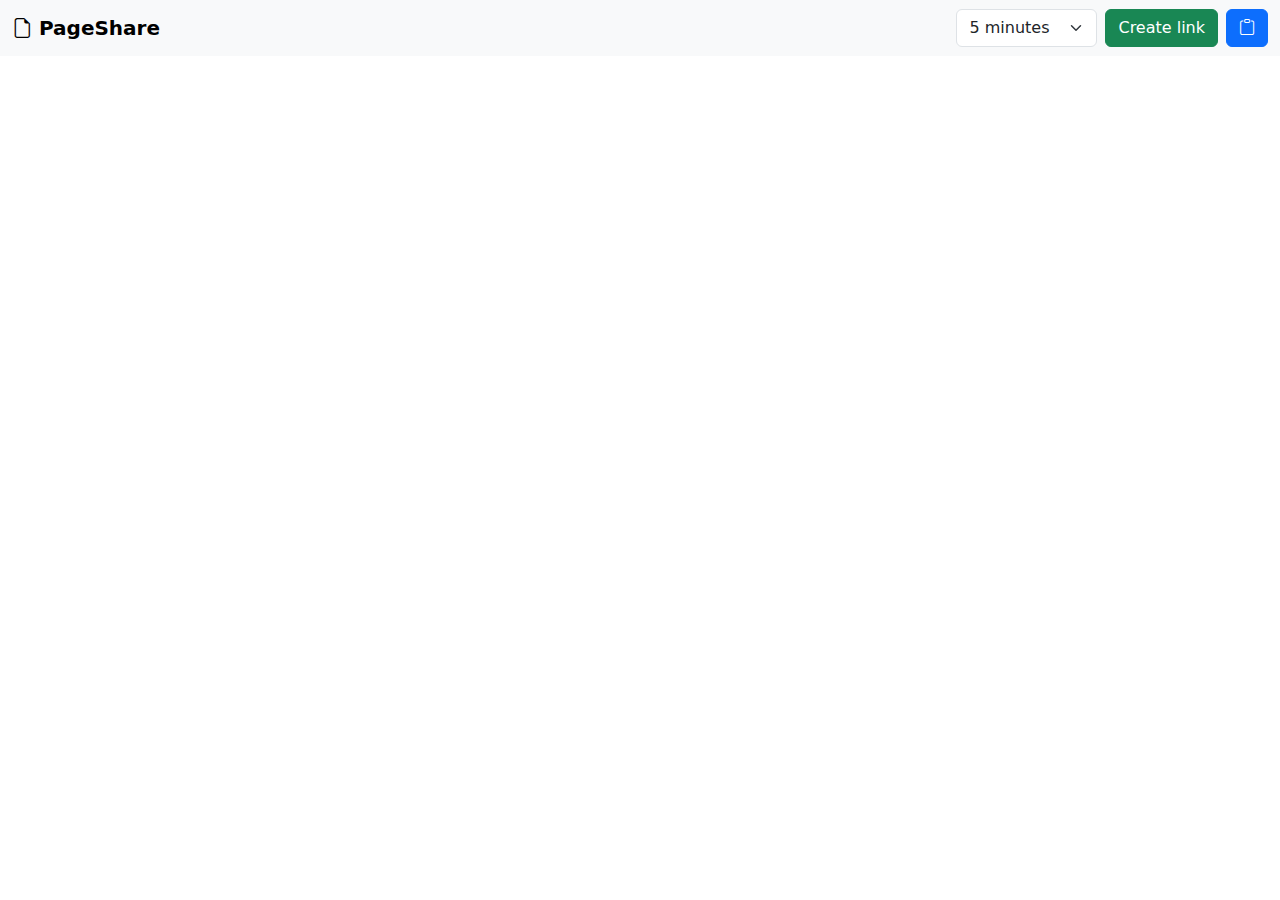
==== app/templates/index.html @ 99c67d20 "added frontend, alembic" ====
<!doctype html>
<html lang="en">
    <head>
        <meta charset="utf-8" />
        <meta name="viewport" content="width=device-width, initial-scale=1" />
        <title>PageShare</title>
        <link
            href="https://cdn.jsdelivr.net/npm/bootstrap@5.3.3/dist/css/bootstrap.min.css"
            rel="stylesheet"
            integrity="sha384-QWTKZyjpPEjISv5WaRU9OFeRpok6YctnYmDr5pNlyT2bRjXh0JMhjY6hW+ALEwIH"
            crossorigin="anonymous"
        />
        <link
            rel="stylesheet"
            href="https://cdn.jsdelivr.net/npm/bootstrap-icons@1.11.3/font/bootstrap-icons.min.css"
        />
        <link rel="stylesheet" href="static/css/style.css" />
        <script
            src="https://cdn.jsdelivr.net/npm/bootstrap@5.3.3/dist/js/bootstrap.bundle.min.js"
            integrity="sha384-YvpcrYf0tY3lHB60NNkmXc5s9fDVZLESaAA55NDzOxhy9GkcIdslK1eN7N6jIeHz"
            crossorigin="anonymous"
            defer
        ></script>
        <script src="/static/js/index.js" defer></script>
    </head>
    <body class="d-flex flex-column">
        <nav class="navbar bg-body-tertiary navbar-expand-sm">
            <div class="container-fluid">
                <a class="navbar-brand fw-bold" href="/">
                    <i class="bi bi-file-earmark"></i> PageShare
                </a>
                <button
                    class="navbar-toggler"
                    type="button"
                    data-bs-toggle="collapse"
                    data-bs-target="#navbarSupportedContent"
                    aria-controls="navbarSupportedContent"
                    aria-expanded="false"
                    aria-label="Toggle navigation"
                >
                    <span class="navbar-toggler-icon"></span>
                </button>
                <div
                    class="collapse navbar-collapse"
                    id="navbarSupportedContent"
                >
                    <ul class="navbar-nav ms-auto mb-2 mb-sm-0 mt-3 mt-sm-0">
                        <li class="nav-item d-flex">
                            <select
                                class="form-select ms-auto flex-fill w-auto"
                                aria-label="Select lifetime time"
                                id="select-time"
                            >
                                <option value="5" selected>5 minutes</option>
                                <option value="30">30 minutes</option>
                                <option value="60">1 hour</option>
                            </select>
                            <button
                                class="btn btn-success ms-2"
                                id="create-link-btn"
                            >
                                Create link
                            </button>
                            <button
                                class="btn btn-primary ms-2"
                                id="copy-content-btn"
                            >
                                <i
                                    class="bi bi-clipboard"
                                    aria-label="Copy page content"
                                ></i>
                            </button>
                        </li>
                    </ul>
                </div>
            </div>
        </nav>
        <div
            contenteditable="true"
            class="m-3 fs-5 flex-fill"
            id="page-content"
        ></div>
    </body>
</html>
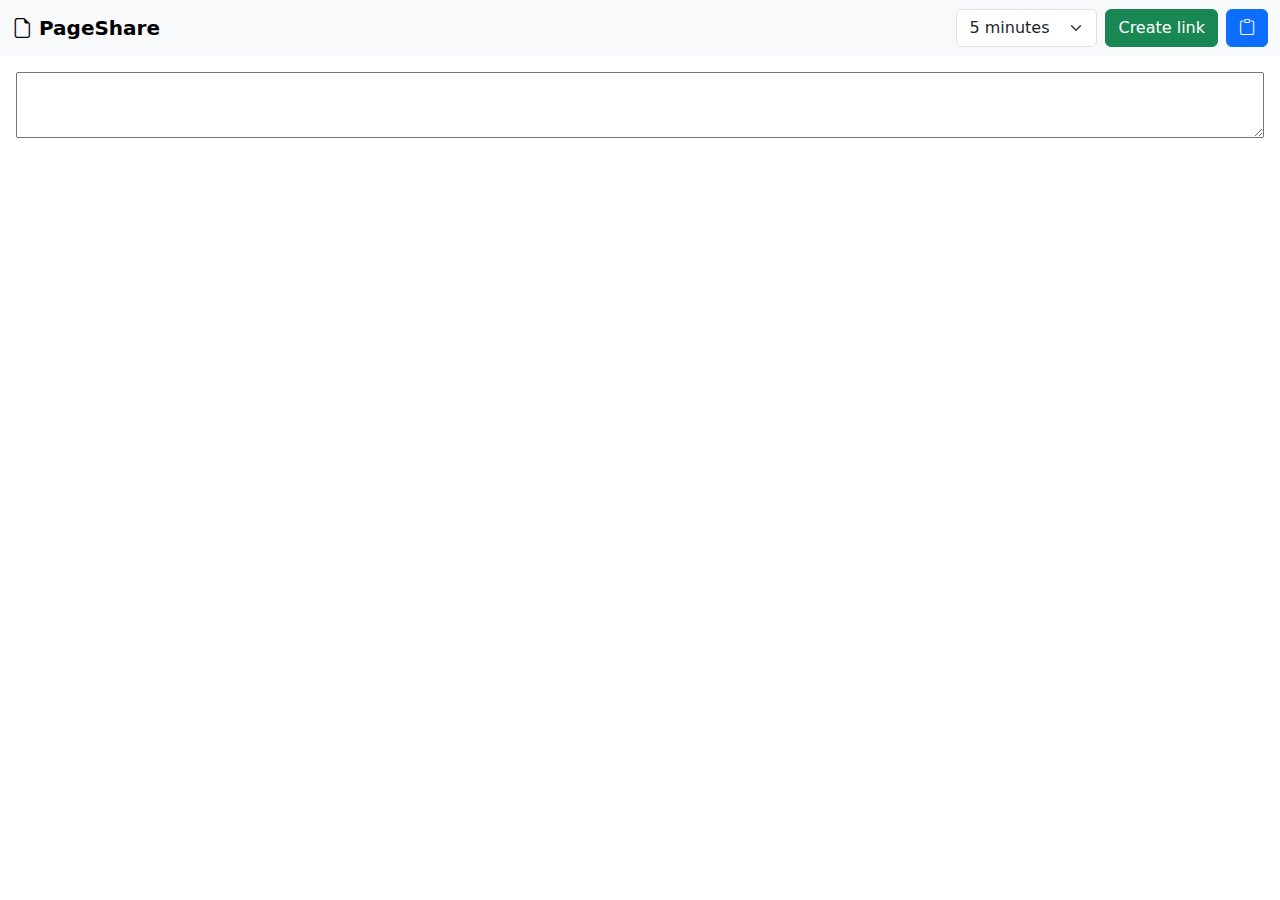
==== commit 881b82d1: "fix bug [multiple lines displayed in one]" ====
--- a/app/templates/index.html
+++ b/app/templates/index.html
@@ -4,6 +4,7 @@
         <meta charset="utf-8" />
         <meta name="viewport" content="width=device-width, initial-scale=1" />
         <title>PageShare</title>
+        <link rel="icon" type="image/svg+xml" href="/static/favicon.svg" />
         <link
             href="https://cdn.jsdelivr.net/npm/bootstrap@5.3.3/dist/css/bootstrap.min.css"
             rel="stylesheet"
@@ -75,10 +76,6 @@
                 </div>
             </div>
         </nav>
-        <div
-            contenteditable="true"
-            class="m-3 fs-5 flex-fill"
-            id="page-content"
-        ></div>
+        <textarea class="m-3 fs-5 flex-fill" id="page-content"> </textarea>
     </body>
 </html>
